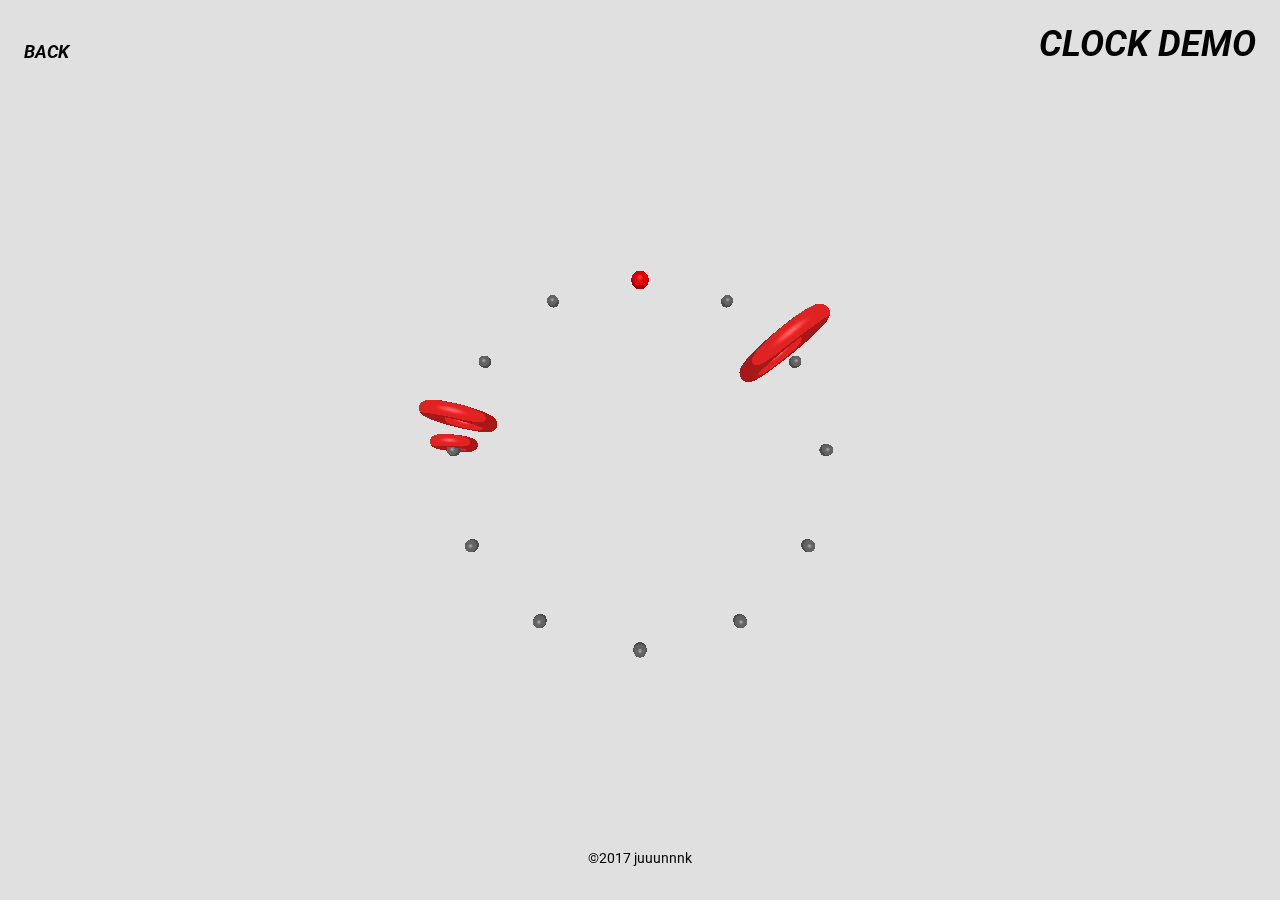
==== docs/sketch/clock-demo/index.html @ a4d8e740 "add sketch page" ====
<!DOCTYPE html>
<html lang="ja">
<head>
  <meta charset="UTF-8">
  <meta name="viewport" content="width=device-width, initial-scale=1.0">
  <meta http-equiv="X-UA-Compatible" content="ie=edge">
  <title>JUUUNNNK SKETCH</title>
  <meta name="description" content="JUUUNNNK SKETCH">
  <meta name="twitter:card" content="summary_large_image">
  <meta property="og:title" content="JUUUNNNK SKETCH">
  <meta property="og:type" content="website">
  <meta property="og:image" content="http://juuunnnk.com/images/ogimage.png">
  <meta property="og:description" content="JUUUNNNK SKETCH">
  <meta property="og:site_name" content="JUUUNNNK SKETCH">
  <link rel="shortcut icon" href="/images/favicon.ico">
  <link href="https://fonts.googleapis.com/css?family=Roboto:400,700i" rel="stylesheet">
  <link rel="stylesheet" href="../../css/style.css">
  <script src="./lib/three_84.js"></script>
  <script src="./js/script.js"></script>
</head>
<body>
  <div class="main-sketch">
    <header class="header">
      <h1 class="sketch-title">CLOCK DEMO</h1>
<a href="../../" class="button">BACK</a>
    </header>
    <footer class="footer">
      <p>©2017 juuunnnk</p>
    </footer>
  </div>
  <div id="webgl"></div>
</body>
</html>
---- docs/css/style.css ----
/*! normalize.css v7.0.0 | MIT License | github.com/necolas/normalize.css */html{line-height:1.15;-ms-text-size-adjust:100%;-webkit-text-size-adjust:100%}body{margin:0}article,aside,footer,header,nav,section{display:block}h1{font-size:2em;margin:.67em 0}figcaption,figure,main{display:block}figure{margin:1em 40px}hr{box-sizing:content-box;height:0;overflow:visible}pre{font-family:monospace,monospace;font-size:1em}a{background-color:transparent;-webkit-text-decoration-skip:objects}abbr[title]{border-bottom:none;text-decoration:underline;text-decoration:underline dotted}b,strong{font-weight:inherit}b,strong{font-weight:bolder}code,kbd,samp{font-family:monospace,monospace;font-size:1em}dfn{font-style:italic}mark{background-color:#ff0;color:#000}small{font-size:80%}sub,sup{font-size:75%;line-height:0;position:relative;vertical-align:baseline}sub{bottom:-.25em}sup{top:-.5em}audio,video{display:inline-block}audio:not([controls]){display:none;height:0}img{border-style:none}svg:not(:root){overflow:hidden}button,input,optgroup,select,textarea{font-family:sans-serif;font-size:100%;line-height:1.15;margin:0}button,input{overflow:visible}button,select{text-transform:none}button,html [type=button],[type=reset],[type=submit]{-webkit-appearance:button}button::-moz-focus-inner,[type=button]::-moz-focus-inner,[type=reset]::-moz-focus-inner,[type=submit]::-moz-focus-inner{border-style:none;padding:0}button:-moz-focusring,[type=button]:-moz-focusring,[type=reset]:-moz-focusring,[type=submit]:-moz-focusring{outline:1px dotted ButtonText}fieldset{padding:.35em .75em .625em}legend{box-sizing:border-box;color:inherit;display:table;max-width:100%;padding:0;white-space:normal}progress{display:inline-block;vertical-align:baseline}textarea{overflow:auto}[type=checkbox],[type=radio]{box-sizing:border-box;padding:0}[type=number]::-webkit-inner-spin-button,[type=number]::-webkit-outer-spin-button{height:auto}[type=search]{-webkit-appearance:textfield;outline-offset:-2px}[type=search]::-webkit-search-cancel-button,[type=search]::-webkit-search-decoration{-webkit-appearance:none}::-webkit-file-upload-button{-webkit-appearance:button;font:inherit}details,menu{display:block}summary{display:list-item}canvas{display:inline-block}template{display:none}[hidden]{display:none}html{font-size:62.5%}*,*:after,*:before{box-sizing:border-box}body{margin:0;text-align:center;font-size:14px;font-size:1.4rem;font-family:Roboto,Hiragino Kaku Gothic ProN,Meyryo,sans-serif}a{text-decoration:none;color:#000}a:hover{color:blue}ul{list-style-type:none;padding-left:0}.main{position:relative;width:100%;height:auto}.mainVisual{left:0;right:0;margin:auto;margin-top:120px;margin-top:12.0rem;margin-bottom:120px;margin-bottom:12.0rem;width:80%;height:100%}.links{display:-ms-flexbox;display:flex;-ms-flex-pack:center;justify-content:center}.link{font-size:20px;font-size:2.0rem;font-weight:700;font-style:italic;margin:10px;margin:1.0rem;margin-top:20px;margin-top:2.0rem}.footer{position:fixed;width:100%;bottom:20px;bottom:2.0rem;margin:0 auto}@media screen and (max-width:480px){.mainVisual{margin-top:18.0rem;margin-bottom:12.0rem}.link{font-size:1.5rem;font-weight:700;font-style:italic;margin:1.0rem}.footer{bottom:1.0rem}}.main-sketch{position:relative;z-index:2}.header{width:100%}.sketch-title{display:inline-block;float:right;margin-top:24px;margin-top:2.4rem;margin-right:24px;margin-right:2.4rem;font-size:36px;font-size:3.6rem;font-weight:700;font-style:italic}.button{font-size:18px;font-size:1.8rem;font-weight:700;position:relative;display:inline-block;float:left;margin-top:42px;margin-top:4.2rem;margin-left:24px;margin-left:2.4rem;font-style:italic}#webgl{position:absolute;z-index:1}
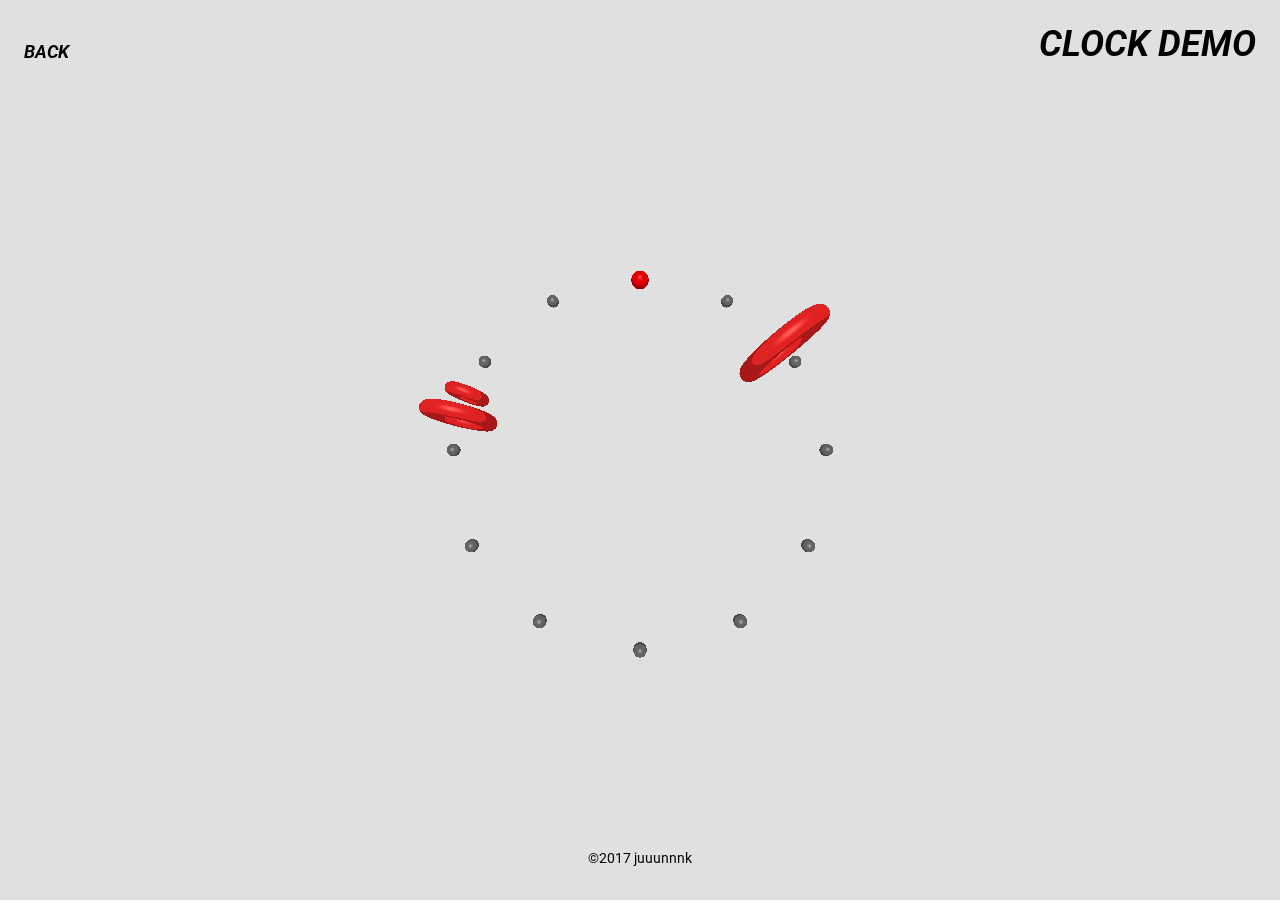
==== commit 2bae9386: "fixed description" ====
--- a/docs/sketch/clock-demo/index.html
+++ b/docs/sketch/clock-demo/index.html
@@ -4,14 +4,14 @@
   <meta charset="UTF-8">
   <meta name="viewport" content="width=device-width, initial-scale=1.0">
   <meta http-equiv="X-UA-Compatible" content="ie=edge">
-  <title>JUUUNNNK SKETCH</title>
-  <meta name="description" content="JUUUNNNK SKETCH">
+  <title>CLOCK DEMO | JUUUNNNK SKETCH</title>
+  <meta name="description" content="CLOCK DEMO | JUUUNNNK SKETCH">
   <meta name="twitter:card" content="summary_large_image">
-  <meta property="og:title" content="JUUUNNNK SKETCH">
-  <meta property="og:type" content="website">
-  <meta property="og:image" content="http://juuunnnk.com/images/ogimage.png">
-  <meta property="og:description" content="JUUUNNNK SKETCH">
-  <meta property="og:site_name" content="JUUUNNNK SKETCH">
+  <meta property="og:title" content="CLOCK DEMO | JUUUNNNK SKETCH">
+  <meta property="og:type" content="article">
+  <meta property="og:image" content="http://juuunnnk.com/sketch/clock-demo/images/ogimage.png">
+  <meta property="og:description" content="CLOCK DEMO | JUUUNNNK SKETCH">
+  <meta property="og:site_name" content="CLOCK DEMO | JUUUNNNK SKETCH">
   <link rel="shortcut icon" href="/images/favicon.ico">
   <link href="https://fonts.googleapis.com/css?family=Roboto:400,700i" rel="stylesheet">
   <link rel="stylesheet" href="../../css/style.css">
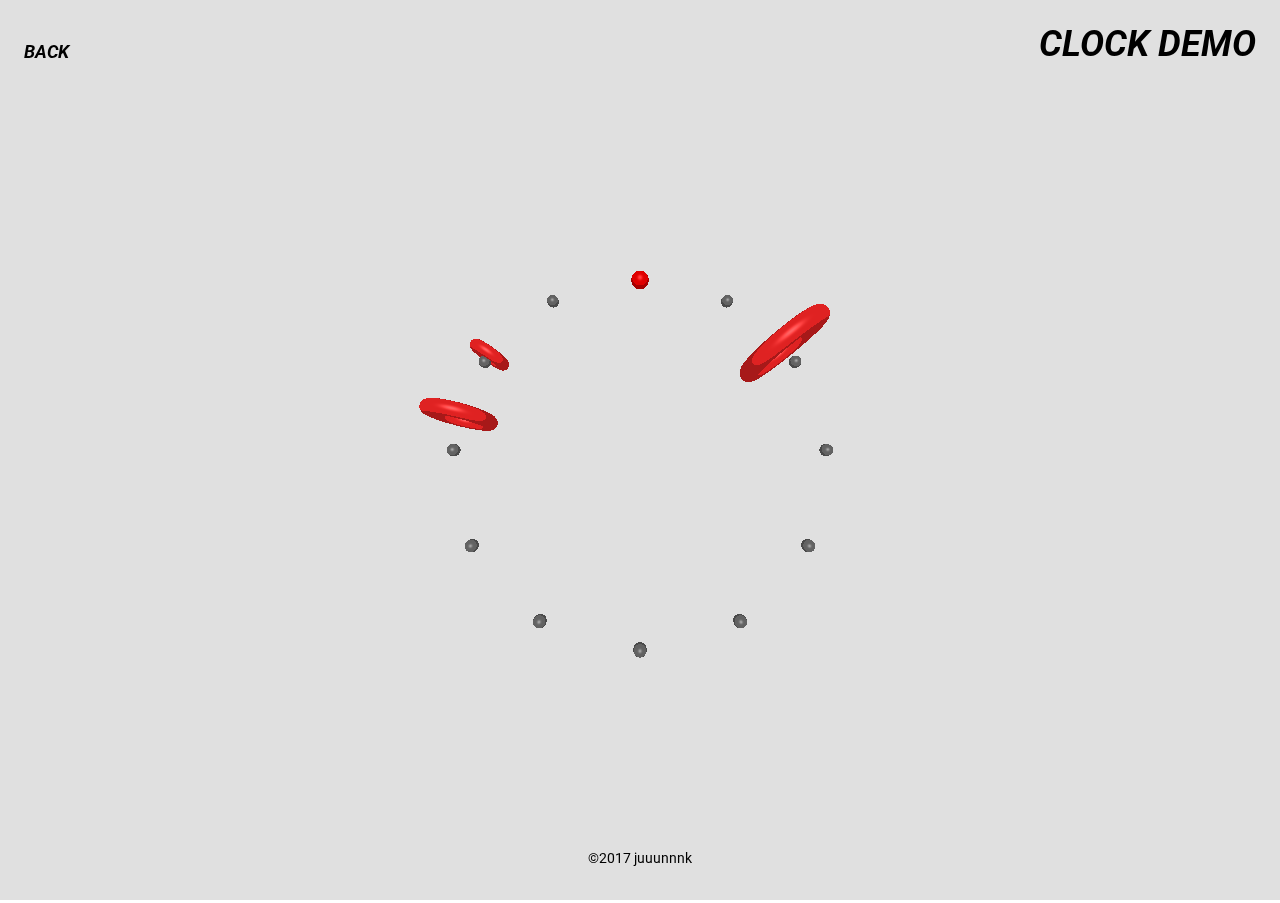
==== commit e7144279: "add ga" ====
--- a/docs/sketch/clock-demo/index.html
+++ b/docs/sketch/clock-demo/index.html
@@ -1,6 +1,16 @@
 <!DOCTYPE html>
 <html lang="ja">
 <head>
+  <!-- Global site tag (gtag.js) - Google Analytics -->
+<script async src="https://www.googletagmanager.com/gtag/js?id=UA-111428036-1"></script>
+<script>
+  window.dataLayer = window.dataLayer || [];
+  function gtag(){dataLayer.push(arguments);}
+  gtag('js', new Date());
+
+  gtag('config', 'UA-111428036-1');
+</script>
+
   <meta charset="UTF-8">
   <meta name="viewport" content="width=device-width, initial-scale=1.0">
   <meta http-equiv="X-UA-Compatible" content="ie=edge">
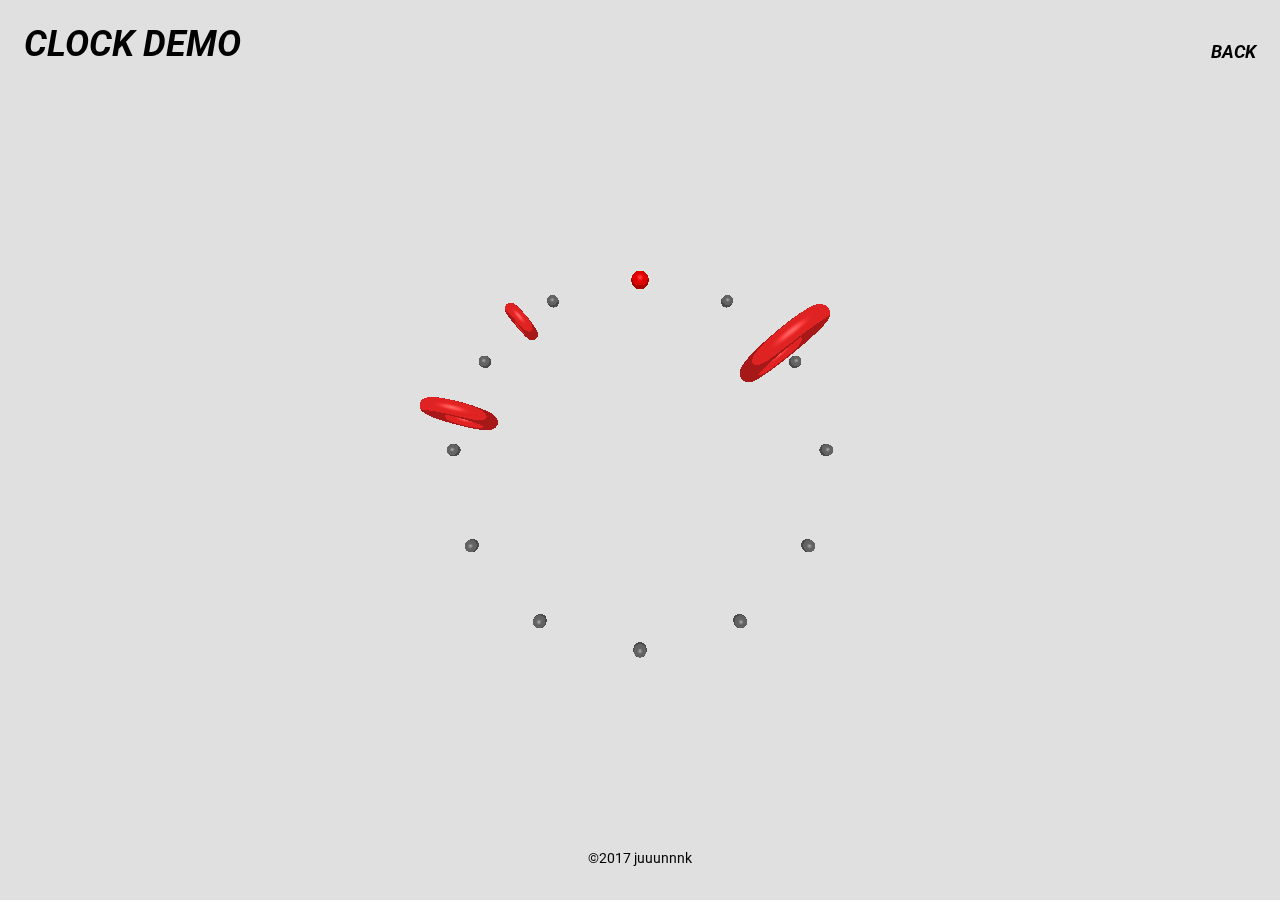
==== commit dc8f18d6: "OrbitControls 入れた" ====
--- a/docs/sketch/clock-demo/index.html
+++ b/docs/sketch/clock-demo/index.html
@@ -1,16 +1,18 @@
 <!DOCTYPE html>
 <html lang="ja">
+
 <head>
   <!-- Global site tag (gtag.js) - Google Analytics -->
-<script async src="https://www.googletagmanager.com/gtag/js?id=UA-111428036-1"></script>
-<script>
-  window.dataLayer = window.dataLayer || [];
-  function gtag(){dataLayer.push(arguments);}
-  gtag('js', new Date());
+  <script async src="https://www.googletagmanager.com/gtag/js?id=UA-111428036-1"></script>
+  <script>
+    window.dataLayer = window.dataLayer || [];
 
-  gtag('config', 'UA-111428036-1');
-</script>
-
+    function gtag() {
+      dataLayer.push(arguments);
+    }
+    gtag('js', new Date());
+    gtag('config', 'UA-111428036-1');
+  </script>
   <meta charset="UTF-8">
   <meta name="viewport" content="width=device-width, initial-scale=1.0">
   <meta http-equiv="X-UA-Compatible" content="ie=edge">
@@ -26,13 +28,14 @@
   <link href="https://fonts.googleapis.com/css?family=Roboto:400,700i" rel="stylesheet">
   <link rel="stylesheet" href="../../css/style.css">
   <script src="./lib/three_84.js"></script>
+  <script src="./lib/OrbitControls.js"></script>
   <script src="./js/script.js"></script>
 </head>
 <body>
   <div class="main-sketch">
     <header class="header">
       <h1 class="sketch-title">CLOCK DEMO</h1>
-<a href="../../" class="button">BACK</a>
+      <a href="../../" class="button">BACK</a>
     </header>
     <footer class="footer">
       <p>©2017 juuunnnk</p>
@@ -40,4 +43,5 @@
   </div>
   <div id="webgl"></div>
 </body>
+
 </html>
--- a/docs/css/style.css
+++ b/docs/css/style.css
@@ -1 +1 @@
-/*! normalize.css v7.0.0 | MIT License | github.com/necolas/normalize.css */html{line-height:1.15;-ms-text-size-adjust:100%;-webkit-text-size-adjust:100%}body{margin:0}article,aside,footer,header,nav,section{display:block}h1{font-size:2em;margin:.67em 0}figcaption,figure,main{display:block}figure{margin:1em 40px}hr{box-sizing:content-box;height:0;overflow:visible}pre{font-family:monospace,monospace;font-size:1em}a{background-color:transparent;-webkit-text-decoration-skip:objects}abbr[title]{border-bottom:none;text-decoration:underline;text-decoration:underline dotted}b,strong{font-weight:inherit}b,strong{font-weight:bolder}code,kbd,samp{font-family:monospace,monospace;font-size:1em}dfn{font-style:italic}mark{background-color:#ff0;color:#000}small{font-size:80%}sub,sup{font-size:75%;line-height:0;position:relative;vertical-align:baseline}sub{bottom:-.25em}sup{top:-.5em}audio,video{display:inline-block}audio:not([controls]){display:none;height:0}img{border-style:none}svg:not(:root){overflow:hidden}button,input,optgroup,select,textarea{font-family:sans-serif;font-size:100%;line-height:1.15;margin:0}button,input{overflow:visible}button,select{text-transform:none}button,html [type=button],[type=reset],[type=submit]{-webkit-appearance:button}button::-moz-focus-inner,[type=button]::-moz-focus-inner,[type=reset]::-moz-focus-inner,[type=submit]::-moz-focus-inner{border-style:none;padding:0}button:-moz-focusring,[type=button]:-moz-focusring,[type=reset]:-moz-focusring,[type=submit]:-moz-focusring{outline:1px dotted ButtonText}fieldset{padding:.35em .75em .625em}legend{box-sizing:border-box;color:inherit;display:table;max-width:100%;padding:0;white-space:normal}progress{display:inline-block;vertical-align:baseline}textarea{overflow:auto}[type=checkbox],[type=radio]{box-sizing:border-box;padding:0}[type=number]::-webkit-inner-spin-button,[type=number]::-webkit-outer-spin-button{height:auto}[type=search]{-webkit-appearance:textfield;outline-offset:-2px}[type=search]::-webkit-search-cancel-button,[type=search]::-webkit-search-decoration{-webkit-appearance:none}::-webkit-file-upload-button{-webkit-appearance:button;font:inherit}details,menu{display:block}summary{display:list-item}canvas{display:inline-block}template{display:none}[hidden]{display:none}html{font-size:62.5%}*,*:after,*:before{box-sizing:border-box}body{margin:0;text-align:center;font-size:14px;font-size:1.4rem;font-family:Roboto,Hiragino Kaku Gothic ProN,Meyryo,sans-serif}a{text-decoration:none;color:#000}a:hover{color:blue}ul{list-style-type:none;padding-left:0}.main{position:relative;width:100%;height:auto}.mainVisual{left:0;right:0;margin:auto;margin-top:120px;margin-top:12.0rem;margin-bottom:120px;margin-bottom:12.0rem;width:80%;height:100%}.links{display:-ms-flexbox;display:flex;-ms-flex-pack:center;justify-content:center}.link{font-size:20px;font-size:2.0rem;font-weight:700;font-style:italic;margin:10px;margin:1.0rem;margin-top:20px;margin-top:2.0rem}.footer{position:fixed;width:100%;bottom:20px;bottom:2.0rem;margin:0 auto}@media screen and (max-width:480px){.mainVisual{margin-top:18.0rem;margin-bottom:12.0rem}.link{font-size:1.5rem;font-weight:700;font-style:italic;margin:1.0rem}.footer{bottom:1.0rem}}.main-sketch{position:relative;z-index:2}.header{width:100%}.sketch-title{display:inline-block;float:right;margin-top:24px;margin-top:2.4rem;margin-right:24px;margin-right:2.4rem;font-size:36px;font-size:3.6rem;font-weight:700;font-style:italic}.button{font-size:18px;font-size:1.8rem;font-weight:700;position:relative;display:inline-block;float:left;margin-top:42px;margin-top:4.2rem;margin-left:24px;margin-left:2.4rem;font-style:italic}#webgl{position:absolute;z-index:1}+/*! normalize.css v7.0.0 | MIT License | github.com/necolas/normalize.css */html{line-height:1.15;-ms-text-size-adjust:100%;-webkit-text-size-adjust:100%}body{margin:0}article,aside,footer,header,nav,section{display:block}h1{font-size:2em;margin:.67em 0}figcaption,figure,main{display:block}figure{margin:1em 40px}hr{box-sizing:content-box;height:0;overflow:visible}pre{font-family:monospace,monospace;font-size:1em}a{background-color:transparent;-webkit-text-decoration-skip:objects}abbr[title]{border-bottom:none;text-decoration:underline;text-decoration:underline dotted}b,strong{font-weight:inherit}b,strong{font-weight:bolder}code,kbd,samp{font-family:monospace,monospace;font-size:1em}dfn{font-style:italic}mark{background-color:#ff0;color:#000}small{font-size:80%}sub,sup{font-size:75%;line-height:0;position:relative;vertical-align:baseline}sub{bottom:-.25em}sup{top:-.5em}audio,video{display:inline-block}audio:not([controls]){display:none;height:0}img{border-style:none}svg:not(:root){overflow:hidden}button,input,optgroup,select,textarea{font-family:sans-serif;font-size:100%;line-height:1.15;margin:0}button,input{overflow:visible}button,select{text-transform:none}button,html [type=button],[type=reset],[type=submit]{-webkit-appearance:button}button::-moz-focus-inner,[type=button]::-moz-focus-inner,[type=reset]::-moz-focus-inner,[type=submit]::-moz-focus-inner{border-style:none;padding:0}button:-moz-focusring,[type=button]:-moz-focusring,[type=reset]:-moz-focusring,[type=submit]:-moz-focusring{outline:1px dotted ButtonText}fieldset{padding:.35em .75em .625em}legend{box-sizing:border-box;color:inherit;display:table;max-width:100%;padding:0;white-space:normal}progress{display:inline-block;vertical-align:baseline}textarea{overflow:auto}[type=checkbox],[type=radio]{box-sizing:border-box;padding:0}[type=number]::-webkit-inner-spin-button,[type=number]::-webkit-outer-spin-button{height:auto}[type=search]{-webkit-appearance:textfield;outline-offset:-2px}[type=search]::-webkit-search-cancel-button,[type=search]::-webkit-search-decoration{-webkit-appearance:none}::-webkit-file-upload-button{-webkit-appearance:button;font:inherit}details,menu{display:block}summary{display:list-item}canvas{display:inline-block}template{display:none}[hidden]{display:none}html{font-size:62.5%}*,*:after,*:before{box-sizing:border-box}body{margin:0;text-align:center;font-size:14px;font-size:1.4rem;font-family:Roboto,Hiragino Kaku Gothic ProN,Meyryo,sans-serif}a{text-decoration:none;color:#000}a:hover{color:blue;font-size:25px;font-size:2.5rem}ul{list-style-type:none;padding-left:0}.main{position:relative;width:100%;height:auto}.mainVisual{left:0;right:0;margin:auto;margin-top:120px;margin-top:12.0rem;margin-bottom:120px;margin-bottom:12.0rem;width:80%;max-width:480px;height:100%}.links{display:-ms-flexbox;display:flex;-ms-flex-pack:center;justify-content:center}.link{font-size:20px;font-size:2.0rem;font-weight:400;font-style:italic;vertical-align:text-bottom;margin:10px;margin:1.0rem;margin-top:20px;margin-top:2.0rem;transition:all 1000ms 0s cubic-bezier(0,.54,.67,.99)}.link:hover{color:blue;font-size:22.5px;font-size:2.25rem}.profileBlock{margin:30px auto 0}.profileImage{display:block;width:240px;margin:0 auto}.myname{font-weight:700;font-style:italic}.footer{position:fixed;width:100%;bottom:20px;bottom:2.0rem;margin:0 auto}@media screen and (max-width:480px){.mainVisual{margin-top:18.0rem;margin-bottom:12.0rem}.link{font-size:1.5rem;font-weight:700;font-style:italic;margin:1.0rem}.footer{bottom:1.0rem}}body,html{overflow:hidden}.main-sketch{position:relative;z-index:2}.header{width:100%}.sketch-title{display:inline-block;float:left;margin-top:24px;margin-top:2.4rem;margin-left:24px;margin-left:2.4rem;font-size:36px;font-size:3.6rem;font-weight:700;font-style:italic}.button{font-size:18px;font-size:1.8rem;font-weight:700;position:relative;display:inline-block;float:right;margin-top:42px;margin-top:4.2rem;margin-right:24px;margin-right:2.4rem;font-style:italic}#webgl{position:absolute;z-index:1}